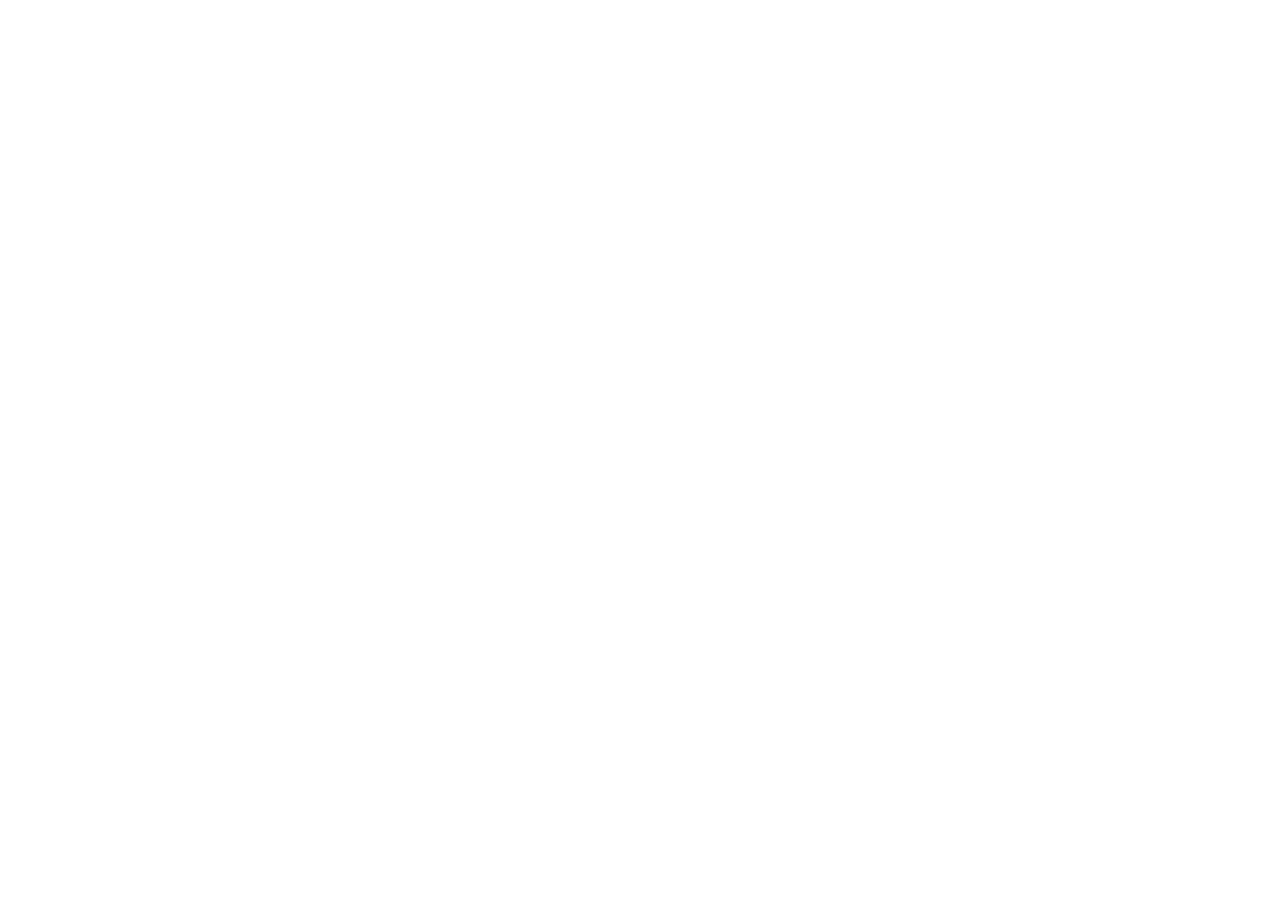
==== index.html @ 66a0bca1 "js var, data types, operators" ====
<!DOCTYPE html>
<html lang="en">
<head>
    <meta charset="UTF-8">
    <meta name="viewport" content="width=<device-width>, initial-scale=1.0">
    <title>Document</title>
</head>
<body>
    <script src="js/app.js"></script>
</body>
</html>
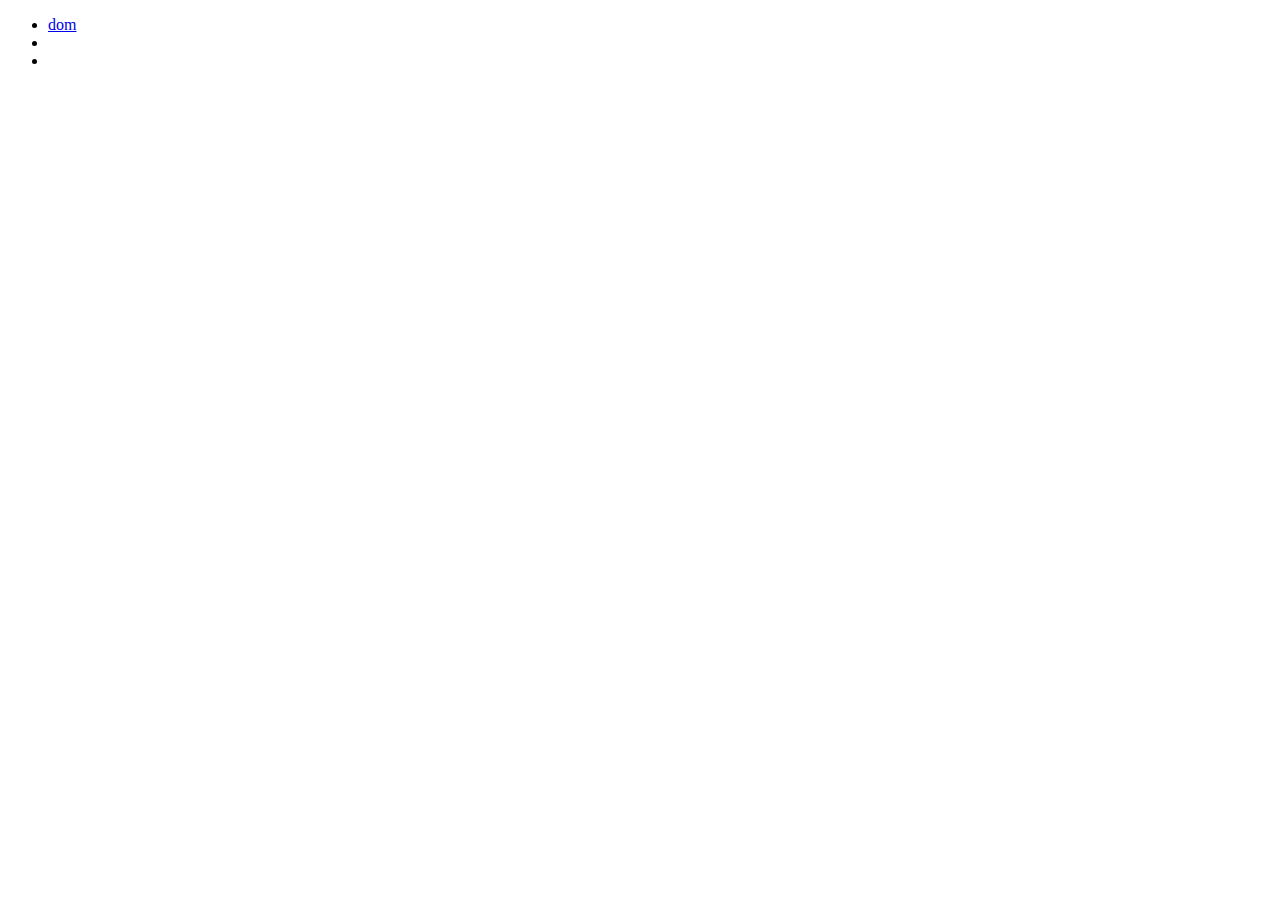
==== commit 0fdaa14e: "selector" ====
--- a/index.html
+++ b/index.html
@@ -2,10 +2,18 @@
 <html lang="en">
 <head>
     <meta charset="UTF-8">
-    <meta name="viewport" content="width=<device-width>, initial-scale=1.0">
+    <meta name="viewport" content="width=device-width, initial-scale=1.0">
     <title>Document</title>
 </head>
 <body>
-    <script src="js/app.js"></script>
+    <ul>
+        <li><a href="dom.html">dom</a></li>
+        <li></li>
+        <li></li>
+    </ul>
+    <!-- <script src="js/app.js"></script> -->
+    <!-- <script src="js/for_loop.js"></script> -->
+    <script src="js/array.js"></script>
+
 </body>
 </html>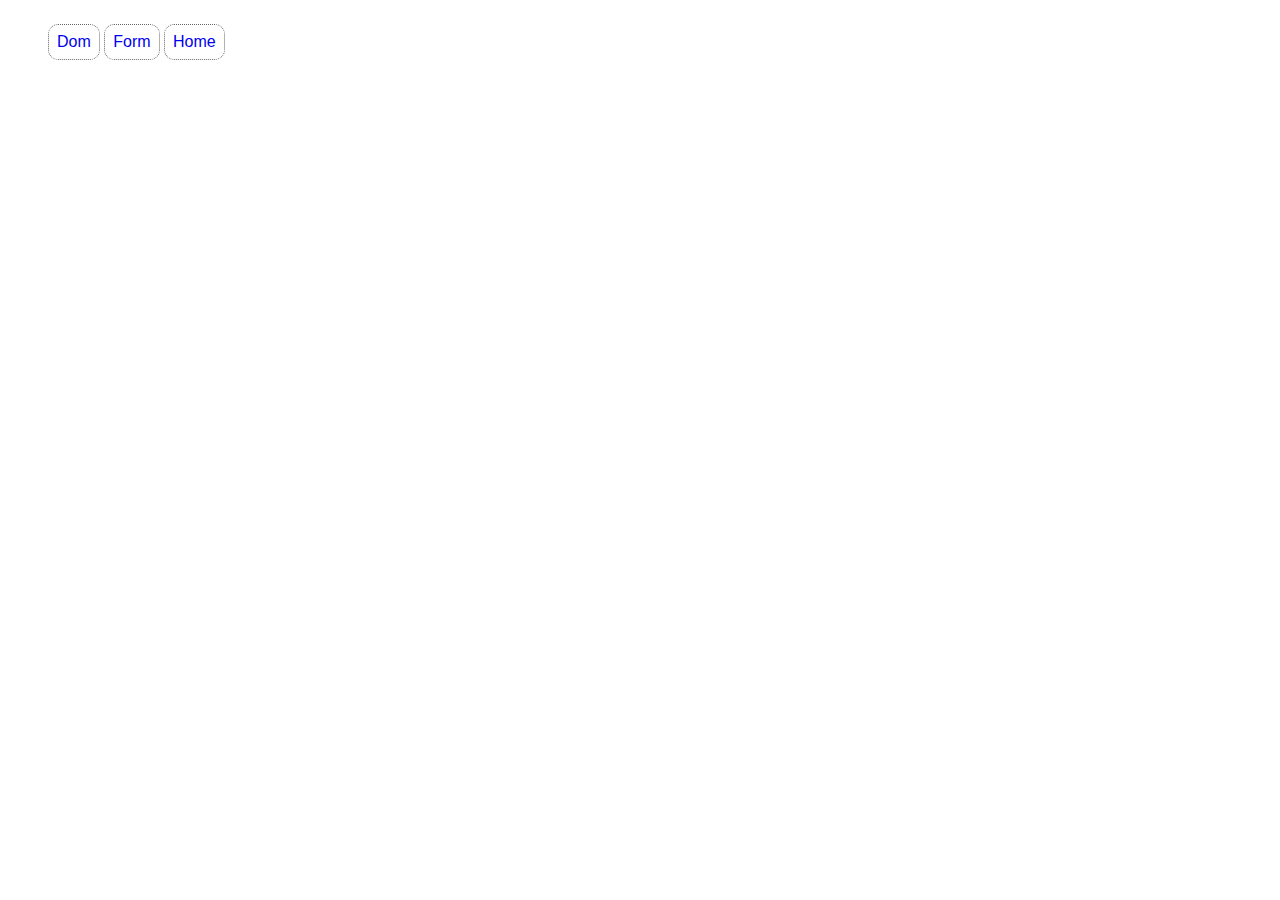
==== commit cdd0cc36: "form for js" ====
--- a/index.html
+++ b/index.html
@@ -4,16 +4,20 @@
     <meta charset="UTF-8">
     <meta name="viewport" content="width=device-width, initial-scale=1.0">
     <title>Document</title>
+    <link rel="stylesheet" href="css/style.css">
+
 </head>
 <body>
-    <ul>
-        <li><a href="dom.html">dom</a></li>
-        <li></li>
-        <li></li>
-    </ul>
+    <header>
+        <ul>
+            <li><a href="dom.html">dom</a></li>
+            <li><a href="form.html">form</a></li>
+            <li><a href="index.html">Home</a></li>
+        </ul>
+    </header>
     <!-- <script src="js/app.js"></script> -->
-    <!-- <script src="js/for_loop.js"></script> -->
-    <script src="js/array.js"></script>
+    <script src="js/for_loop.js"></script>
+    <!-- <script src="js/array.js"></script> -->
 
 </body>
 </html>--- a/css/style.css
+++ b/css/style.css
@@ -0,0 +1,67 @@
+body {
+  font-family: "Work Sans", sans-serif;
+}
+header {
+  display: flex;
+}
+header ul {
+  list-style: none;
+}
+header ul li {
+  display: inline-block;
+  text-transform: capitalize;
+}
+header ul li a {
+  display: inline-block;
+  border: 1px dotted #666;
+  padding: 8px;
+  border-radius: 10px;
+  text-decoration: none;
+}
+.form-bg {
+  background-color: #a22b56;
+  max-width: 600px;
+  padding: 40px;
+  border-radius: 74% 26% 91% 9% / 0% 46% 54% 100%;
+}
+.form-bg form {
+  background-color: #74203e;
+  padding: 30px;
+  border-radius: 80% 22% 100% 7% / 7% 53% 47% 83%;
+  color: #fff;
+}
+.form-bg form .form-group:not(:last-child) {
+  margin-bottom: 16px;
+}
+.form-bg form label {
+  min-width: 120px;
+  display: inline-block;
+  font-weight: 400;
+  font-size: 15px;
+  text-transform: capitalize;
+}
+.form-bg form input,
+.form-bg form select,
+.form-bg form textarea {
+  height: 30px;
+  border-radius: 6px;
+  border: 0;
+  outline: 0;
+  box-shadow: none;
+  background-color: rgba(255, 255, 255, 0.9);
+}
+.form-bg form textarea {
+  height: auto;
+  box-sizing: border-box;
+}
+.form-bg form select,
+.form-bg form textarea {
+  min-width: 173px;
+}
+.form-bg form input[type="radio"] {
+  height: auto;
+
+}
+.form-bg form button {
+    padding: 8px 121px;
+}